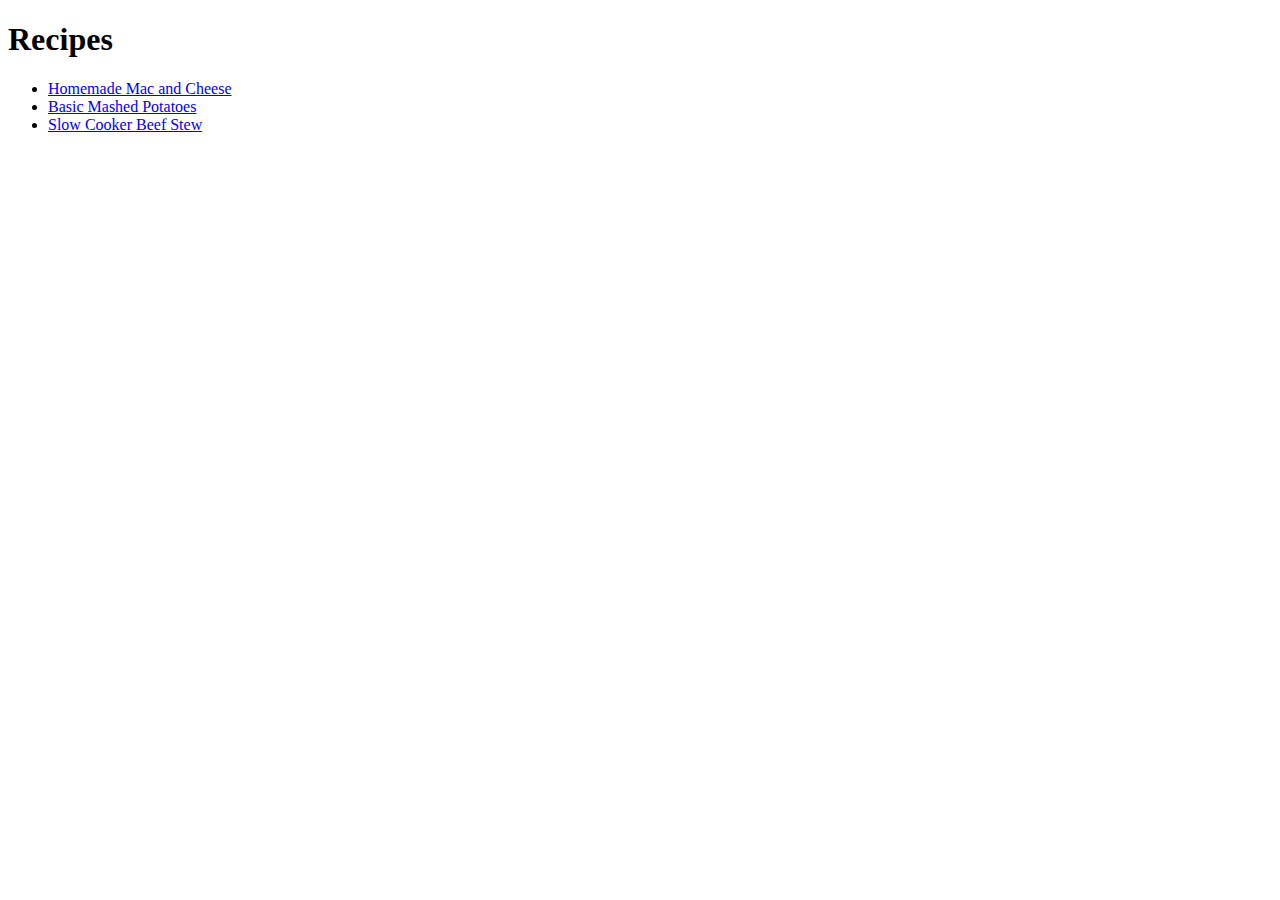
==== index.html @ a4a9e1ed "Edited README.md and built several html pages that comprise a small website." ====
<!DOCTYPE html>
<html lang="en">
    <head>
        <meta charset="UTF-8">
        <title>recipe thrift</title>
    </head>
    <body>
        <h1>Recipes</h1>
        <ul>
            <li><a href="recipes.homemadeMacAndCheese.html">Homemade Mac and Cheese</a></li>
            <li><a href="recipes.basicMashedPotatoes.html">Basic Mashed Potatoes</a></li>
            <li><a href="recipes.slowCookerBeefStew.html">Slow Cooker Beef Stew</a></li>
    </ul>
    </body>
</html>
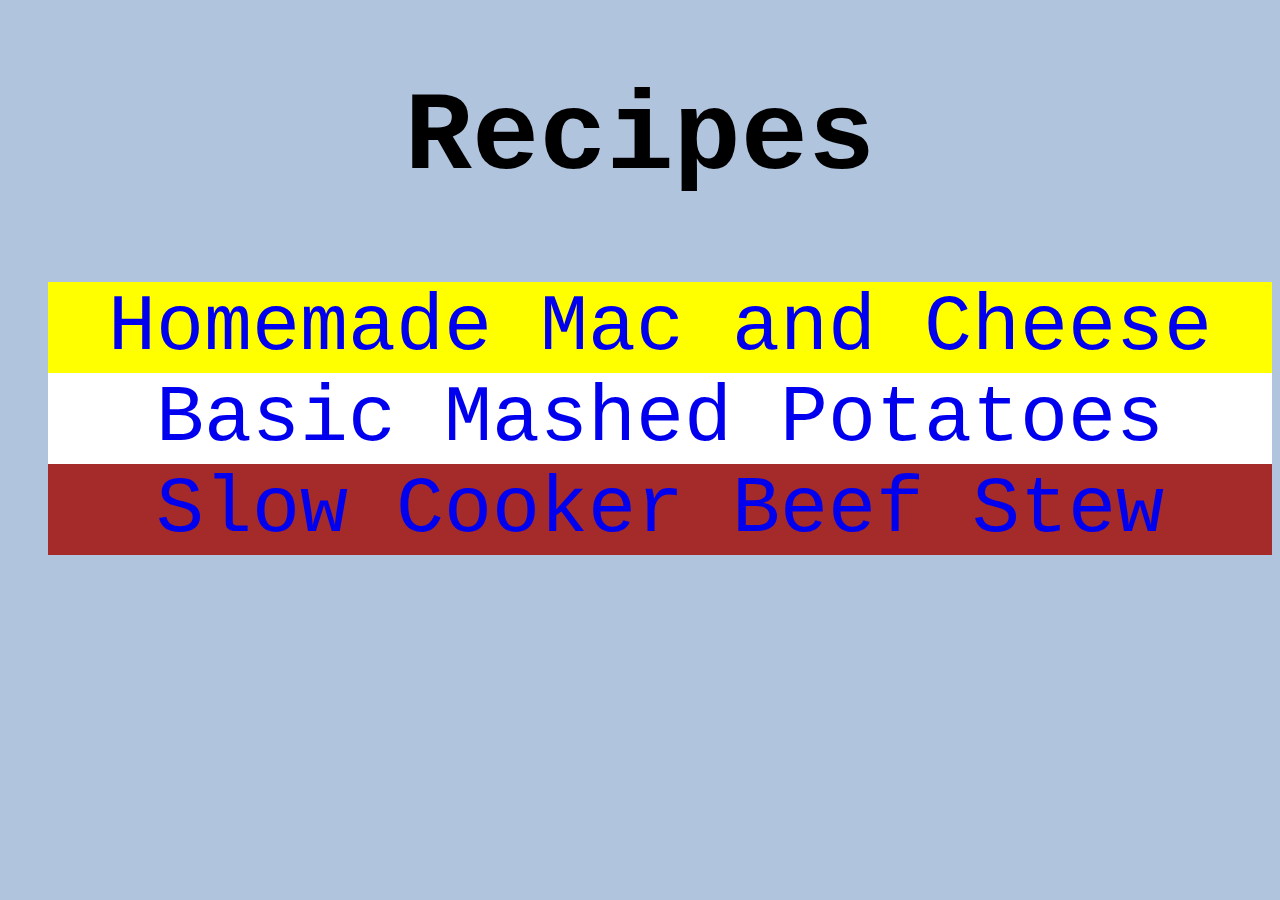
==== commit 91d8da3f: "Added a css file to this project which necessitated changes to index.html" ====
--- a/index.html
+++ b/index.html
@@ -3,13 +3,14 @@
     <head>
         <meta charset="UTF-8">
         <title>recipe thrift</title>
+        <link rel="stylesheet" type="text/css" href="recipes.css"/>
     </head>
     <body>
         <h1>Recipes</h1>
         <ul>
-            <li><a href="recipes.homemadeMacAndCheese.html">Homemade Mac and Cheese</a></li>
-            <li><a href="recipes.basicMashedPotatoes.html">Basic Mashed Potatoes</a></li>
-            <li><a href="recipes.slowCookerBeefStew.html">Slow Cooker Beef Stew</a></li>
+            <li id="mac"><a href="recipes/homemadeMacAndCheese.html">Homemade Mac and Cheese</a></li>
+            <li id="mash"><a href="recipes/basicMashedPotatoes.html">Basic Mashed Potatoes</a></li>
+            <li id="beef"><a href="recipes/slowCookerBeefStew.html">Slow Cooker Beef Stew</a></li>
     </ul>
     </body>
 </html>--- a/recipes.css
+++ b/recipes.css
@@ -0,0 +1,31 @@
+body {
+    background-color: lightsteelblue;
+    font-family: 'Courier New', Courier, monospace;
+}
+
+h1 {
+    text-align: center;
+    font-size: 7em;
+}
+
+ul {
+    list-style: none;
+    text-align: center;
+    font-size: 5em;
+}
+
+#mac {
+    background-color: yellow;
+}
+
+#mash {
+    background-color: white;
+}
+
+#beef {
+    background-color: brown;
+}
+
+a {
+    text-decoration: none;
+}